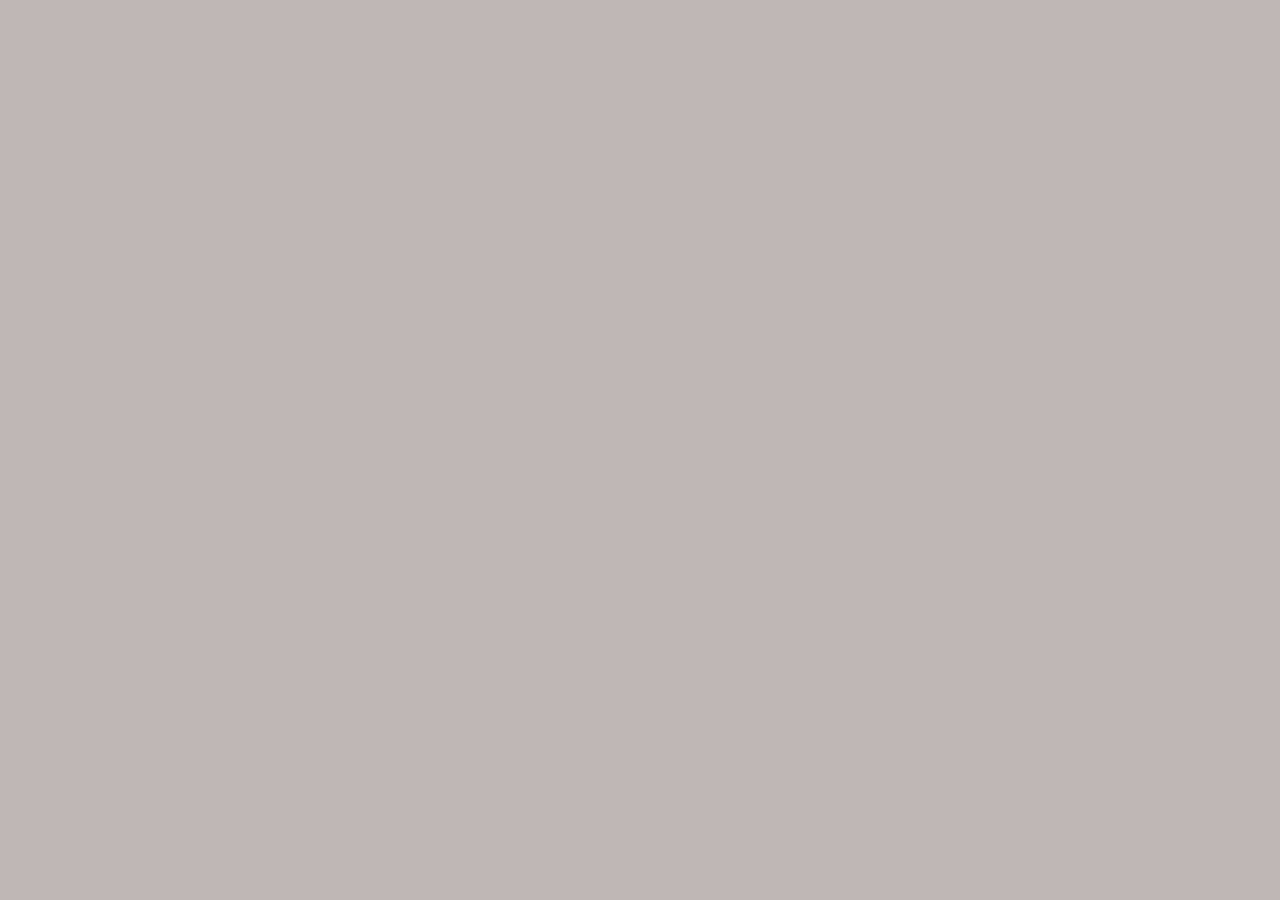
==== apprenticeGameWeb.html @ cb8e0fd6 "Initial setup" ====
﻿<!DOCTYPE html>
<html xmlns="http://www.w3.org/1999/xhtml">
<head>
    <title></title>

    <link rel="stylesheet" type="text/css" href="StyleSheet.css">
    <script language="JavaScript" src="apprenticeGame.js">

    </script>
</head>
<body>

</body>
</html>
---- StyleSheet.css ----
﻿body {
    background-color: #beb7b7;
}
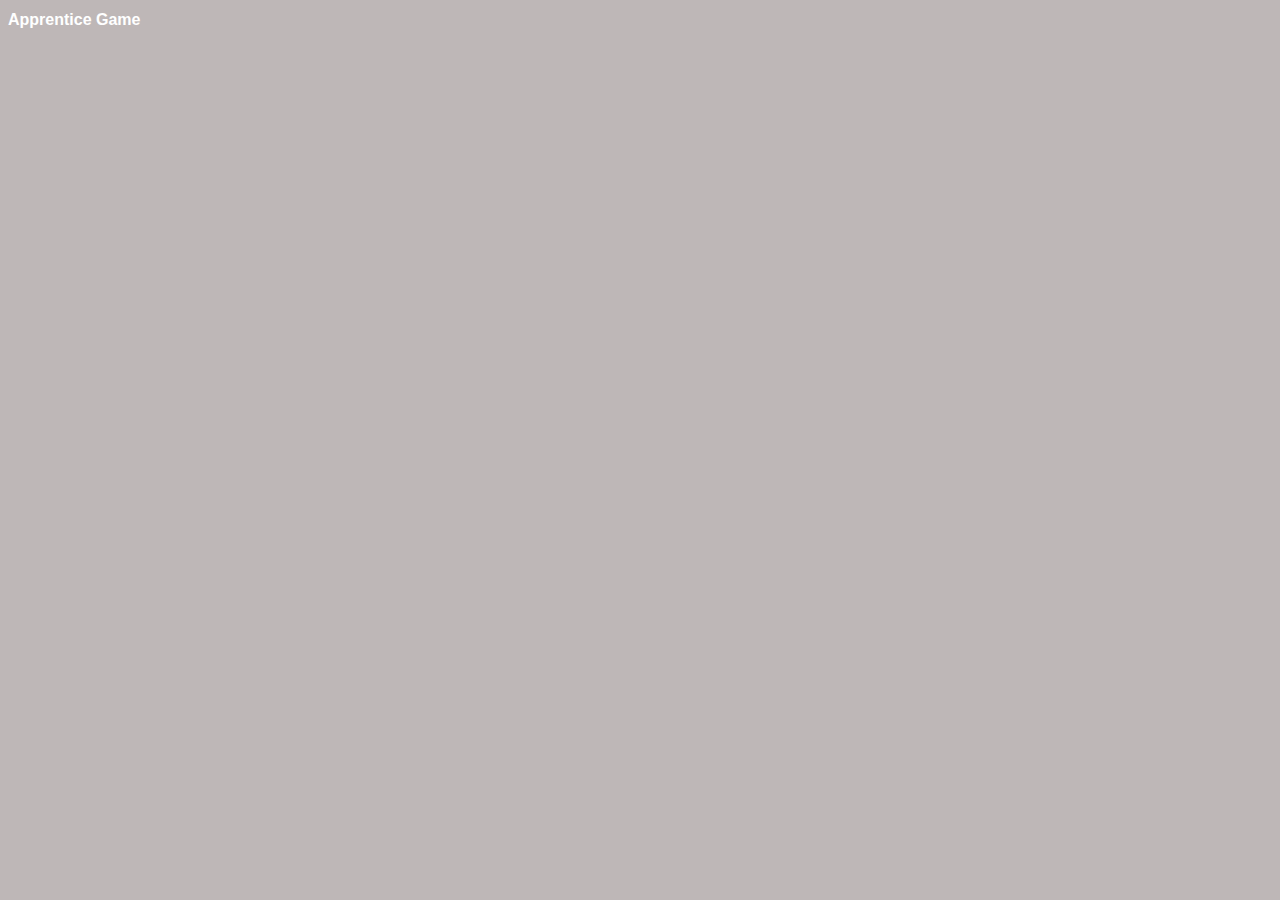
==== commit f8b146c4: "Initial setup" ====
--- a/apprenticeGameWeb.html
+++ b/apprenticeGameWeb.html
@@ -1,14 +1,18 @@
 ﻿<!DOCTYPE html>
 <html xmlns="http://www.w3.org/1999/xhtml">
 <head>
-    <title></title>
+    <meta charset="utf-8">
+    <title>Apprentice Game</title>
 
     <link rel="stylesheet" type="text/css" href="StyleSheet.css">
-    <script language="JavaScript" src="apprenticeGame.js">
+    <script language="JavaScript" src="apprenticeGame.js"></script>
 
-    </script>
 </head>
 <body>
+    <h1>Apprentice Game</h1>
+    <div id="game">
 
+
+    </div>
 </body>
 </html>
--- a/StyleSheet.css
+++ b/StyleSheet.css
@@ -1,3 +1,10 @@
 ﻿body {
     background-color: #beb7b7;
 }
+
+h1 {
+    color: white;
+    font-family: Arial;
+    font-size: 16px;
+   
+}
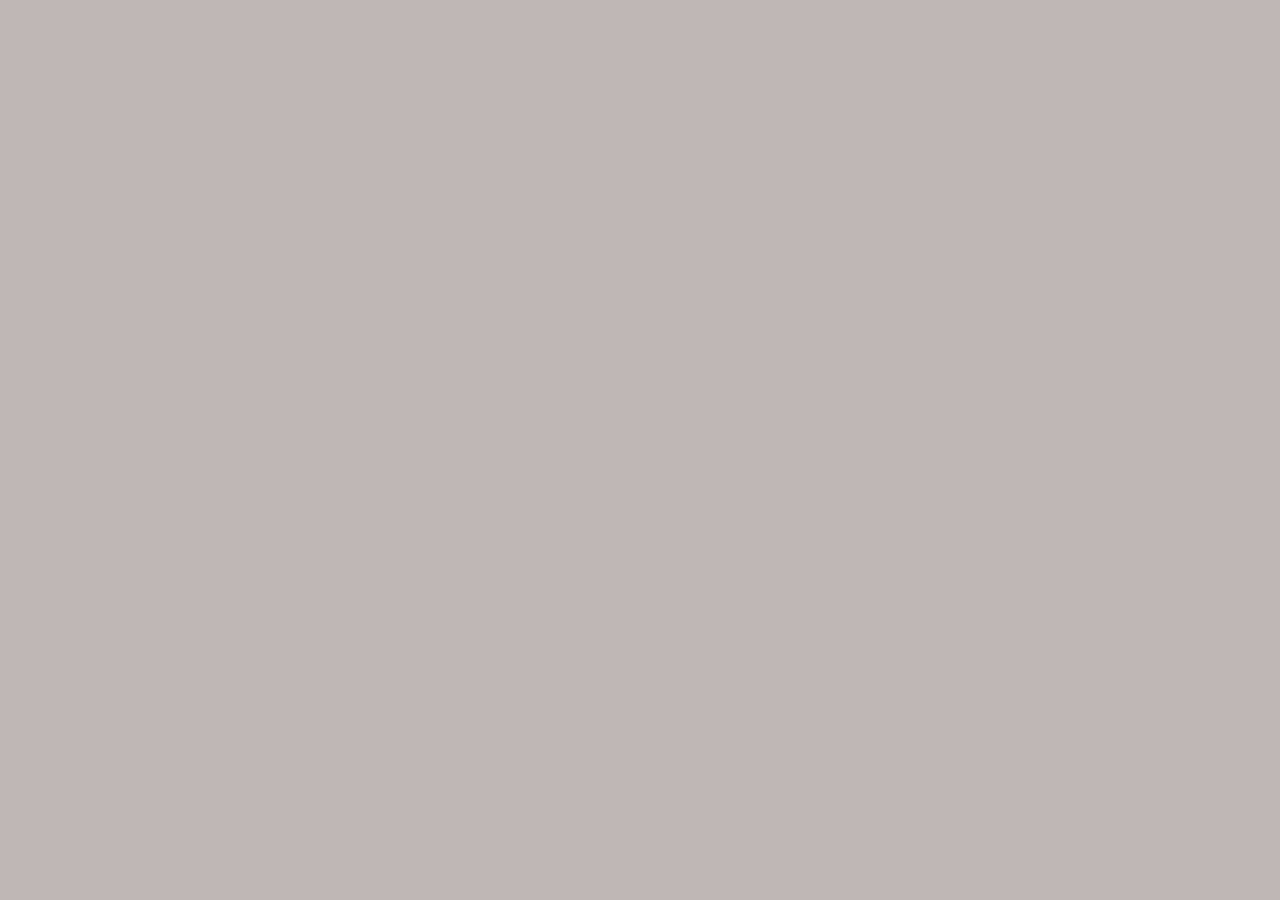
==== commit b3bfbfb4: "Revert "Initial setup"" ====
--- a/apprenticeGameWeb.html
+++ b/apprenticeGameWeb.html
@@ -1,18 +1,14 @@
 ﻿<!DOCTYPE html>
 <html xmlns="http://www.w3.org/1999/xhtml">
 <head>
-    <meta charset="utf-8">
-    <title>Apprentice Game</title>
+    <title></title>
 
     <link rel="stylesheet" type="text/css" href="StyleSheet.css">
-    <script language="JavaScript" src="apprenticeGame.js"></script>
+    <script language="JavaScript" src="apprenticeGame.js">
 
+    </script>
 </head>
 <body>
-    <h1>Apprentice Game</h1>
-    <div id="game">
 
-
-    </div>
 </body>
 </html>
--- a/StyleSheet.css
+++ b/StyleSheet.css
@@ -1,10 +1,3 @@
 ﻿body {
     background-color: #beb7b7;
 }
-
-h1 {
-    color: white;
-    font-family: Arial;
-    font-size: 16px;
-   
-}
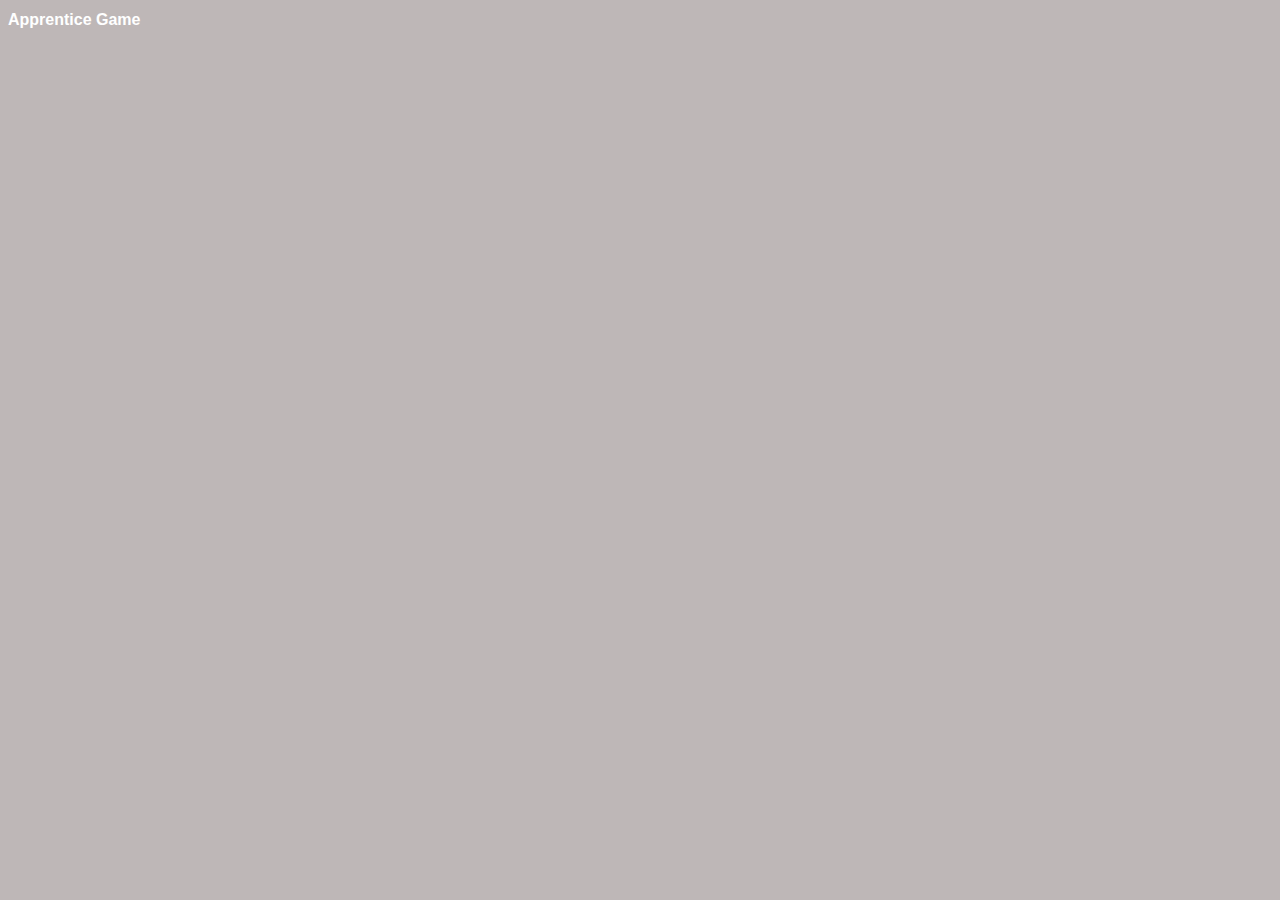
==== commit 619d7273: "Revert "Revert "Initial setup""" ====
--- a/apprenticeGameWeb.html
+++ b/apprenticeGameWeb.html
@@ -1,14 +1,18 @@
 ﻿<!DOCTYPE html>
 <html xmlns="http://www.w3.org/1999/xhtml">
 <head>
-    <title></title>
+    <meta charset="utf-8">
+    <title>Apprentice Game</title>
 
     <link rel="stylesheet" type="text/css" href="StyleSheet.css">
-    <script language="JavaScript" src="apprenticeGame.js">
+    <script language="JavaScript" src="apprenticeGame.js"></script>
 
-    </script>
 </head>
 <body>
+    <h1>Apprentice Game</h1>
+    <div id="game">
 
+
+    </div>
 </body>
 </html>
--- a/StyleSheet.css
+++ b/StyleSheet.css
@@ -1,3 +1,10 @@
 ﻿body {
     background-color: #beb7b7;
 }
+
+h1 {
+    color: white;
+    font-family: Arial;
+    font-size: 16px;
+   
+}
